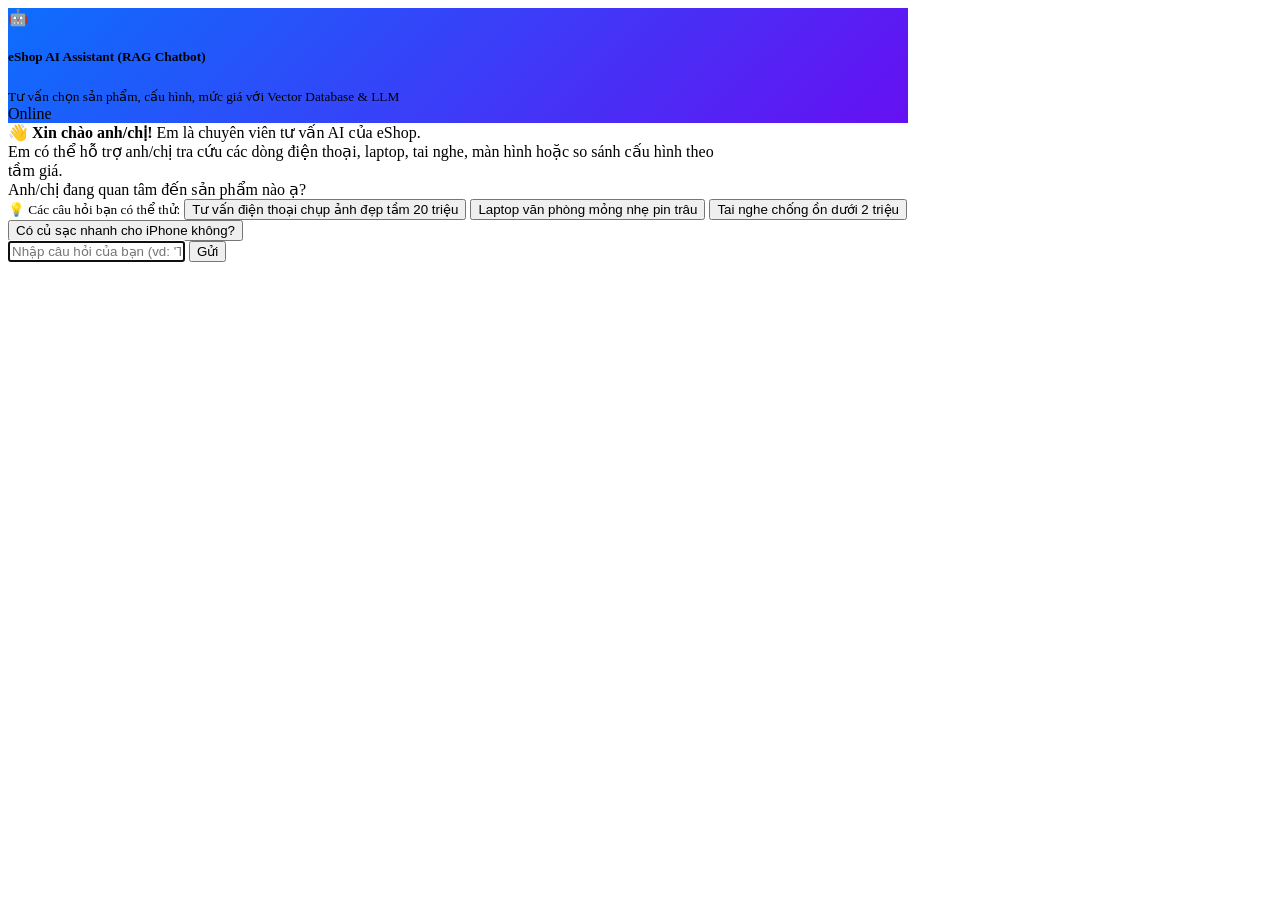
==== eshop/src/main/resources/templates/chat/index.html @ 6b00b2c6 "feat: Complete eShop project with Spring Boot, User Tracking, Vector DB, and Chatbot RAG" ====
<!DOCTYPE html>
<html xmlns:th="http://www.thymeleaf.org">
<head th:replace="~{fragments/layout :: head('Trợ lý AI Mua sắm')}"></head>
<body>
<nav th:replace="~{fragments/layout :: navbar}"></nav>
<main class="container py-3" style="max-width: 900px;">
    <div class="card shadow border-0 overflow-hidden" style="border-radius: 16px; height: 75vh; display: flex; flex-direction: column;">
        <!-- Header -->
        <div class="p-3 text-white d-flex justify-content-between align-items-center" style="background: linear-gradient(135deg, #0d6efd, #6610f2);">
            <div class="d-flex align-items-center">
                <span class="fs-2 me-3">🤖</span>
                <div>
                    <h5 class="fw-bold mb-0">eShop AI Assistant (RAG Chatbot)</h5>
                    <small class="text-white-50">Tư vấn chọn sản phẩm, cấu hình, mức giá với Vector Database & LLM</small>
                </div>
            </div>
            <div>
                <span class="badge bg-success">Online</span>
            </div>
        </div>

        <!-- Chat messages area -->
        <div id="aiChatMessages" class="p-4 flex-grow-1 overflow-auto bg-light d-flex flex-column gap-3">
            <div class="ai-message bot">
                <div class="msg-content p-3 shadow-sm" style="max-width: 80%;">
                    👋 <strong>Xin chào anh/chị!</strong> Em là chuyên viên tư vấn AI của eShop.<br>
                    Em có thể hỗ trợ anh/chị tra cứu các dòng điện thoại, laptop, tai nghe, màn hình hoặc so sánh cấu hình theo tầm giá.<br>
                    Anh/chị đang quan tâm đến sản phẩm nào ạ?
                </div>
            </div>

            <div class="quick-prompts my-2">
                <small class="text-muted d-block mb-1">💡 Các câu hỏi bạn có thể thử:</small>
                <button class="btn btn-sm btn-outline-primary mb-1 me-1" onclick="sendQuickPrompt(this)">Tư vấn điện thoại chụp ảnh đẹp tầm 20 triệu</button>
                <button class="btn btn-sm btn-outline-primary mb-1 me-1" onclick="sendQuickPrompt(this)">Laptop văn phòng mỏng nhẹ pin trâu</button>
                <button class="btn btn-sm btn-outline-primary mb-1 me-1" onclick="sendQuickPrompt(this)">Tai nghe chống ồn dưới 2 triệu</button>
                <button class="btn btn-sm btn-outline-primary mb-1 me-1" onclick="sendQuickPrompt(this)">Có củ sạc nhanh cho iPhone không?</button>
            </div>
        </div>

        <!-- Input Footer -->
        <div class="p-3 bg-white border-top">
            <form id="aiChatForm" onsubmit="handleChatSubmit(event)" class="d-flex gap-2">
                <input type="text" id="aiChatInput" class="form-control"
                       placeholder="Nhập câu hỏi của bạn (vd: 'Tìm laptop sinh viên core i5 dưới 15 triệu')..."
                       autocomplete="off" autofocus>
                <button type="submit" class="btn btn-primary px-4 fw-semibold">
                    <i class="bi bi-send-fill me-1"></i> Gửi
                </button>
            </form>
        </div>
    </div>
</main>
<footer th:replace="~{fragments/layout :: footer}"></footer>
</body>
</html>
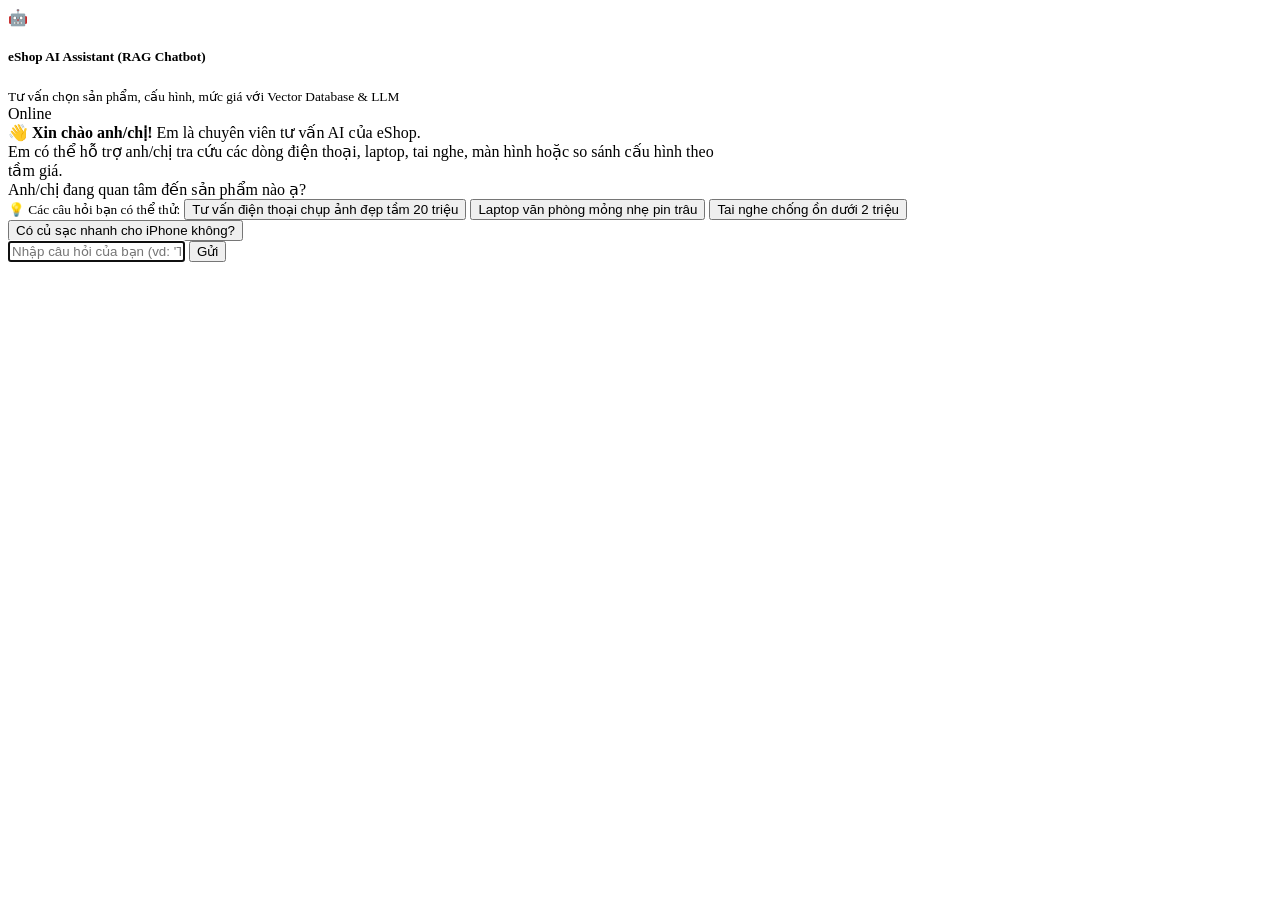
==== commit ca56cb61: "feat: Update UI styling, Lombok config, application properties and ignore TV4 docs" ====
--- a/eshop/src/main/resources/templates/chat/index.html
+++ b/eshop/src/main/resources/templates/chat/index.html
@@ -6,7 +6,7 @@
 <main class="container py-3" style="max-width: 900px;">
     <div class="card shadow border-0 overflow-hidden" style="border-radius: 16px; height: 75vh; display: flex; flex-direction: column;">
         <!-- Header -->
-        <div class="p-3 text-white d-flex justify-content-between align-items-center" style="background: linear-gradient(135deg, #0d6efd, #6610f2);">
+        <div class="ai-chat-header bg-primary text-white p-3 d-flex justify-content-between align-items-center">
             <div class="d-flex align-items-center">
                 <span class="fs-2 me-3">🤖</span>
                 <div>
